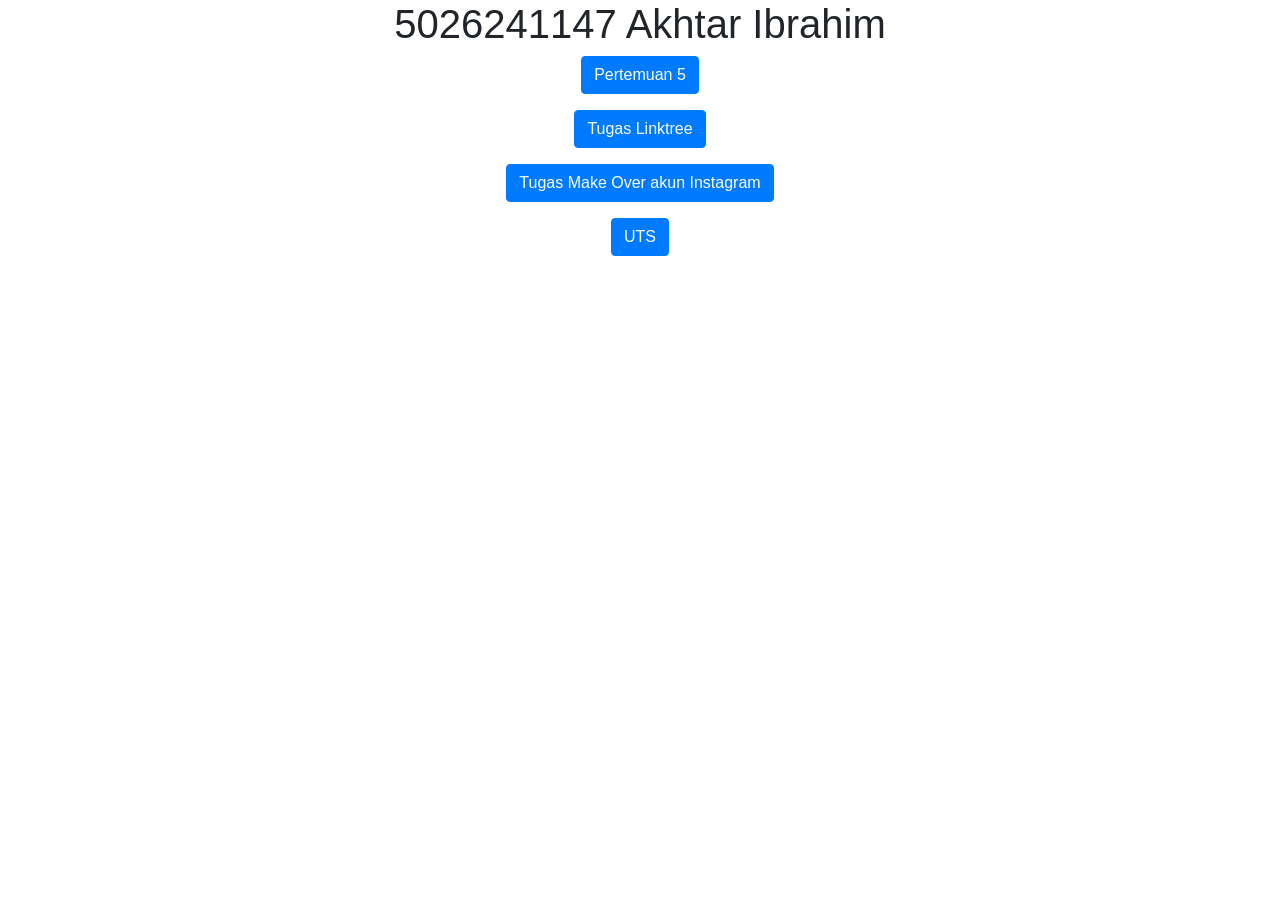
==== index.html @ 6a3efa3b "finalisasi" ====
<!doctype html>
<html lang="en">
  <head>
    <title>5026241147</title>
    <meta charset="utf-8" />
    <meta name="viewport" content="width=device-width, initial-scale=1" />
    <link
      rel="stylesheet"
      href="https://cdn.jsdelivr.net/npm/bootstrap@4.6.2/dist/css/bootstrap.min.css"
    />
    <script src="https://cdn.jsdelivr.net/npm/jquery@3.7.1/dist/jquery.slim.min.js"></script>
    <script src="https://cdn.jsdelivr.net/npm/popper.js@1.16.1/dist/umd/popper.min.js"></script>
    <script src="https://cdn.jsdelivr.net/npm/bootstrap@4.6.2/dist/js/bootstrap.bundle.min.js"></script>
  </head>

  <body>
    <div class="container">
        <center>
            <h1>5026241147 Akhtar Ibrahim</h1>
            <p>
                <a href="pertemuan5.html" target="_blank" class="btn btn-primary">
                    Pertemuan 5 
                </a>
            </p>
            <p>
                <a href="" target="_blank" class="btn btn-primary">
                    Tugas Linktree 
                </a>
            </p>
            <p>
                <a href="" target="_blank" class="btn btn-primary">
                    Tugas Make Over akun Instagram
                </a>
            </p>
            <p>
                <a href="" target="_blank" class="btn btn-primary">
                    UTS
                </a>
            </p>
        </center>
    </div>
  </body>
</html>
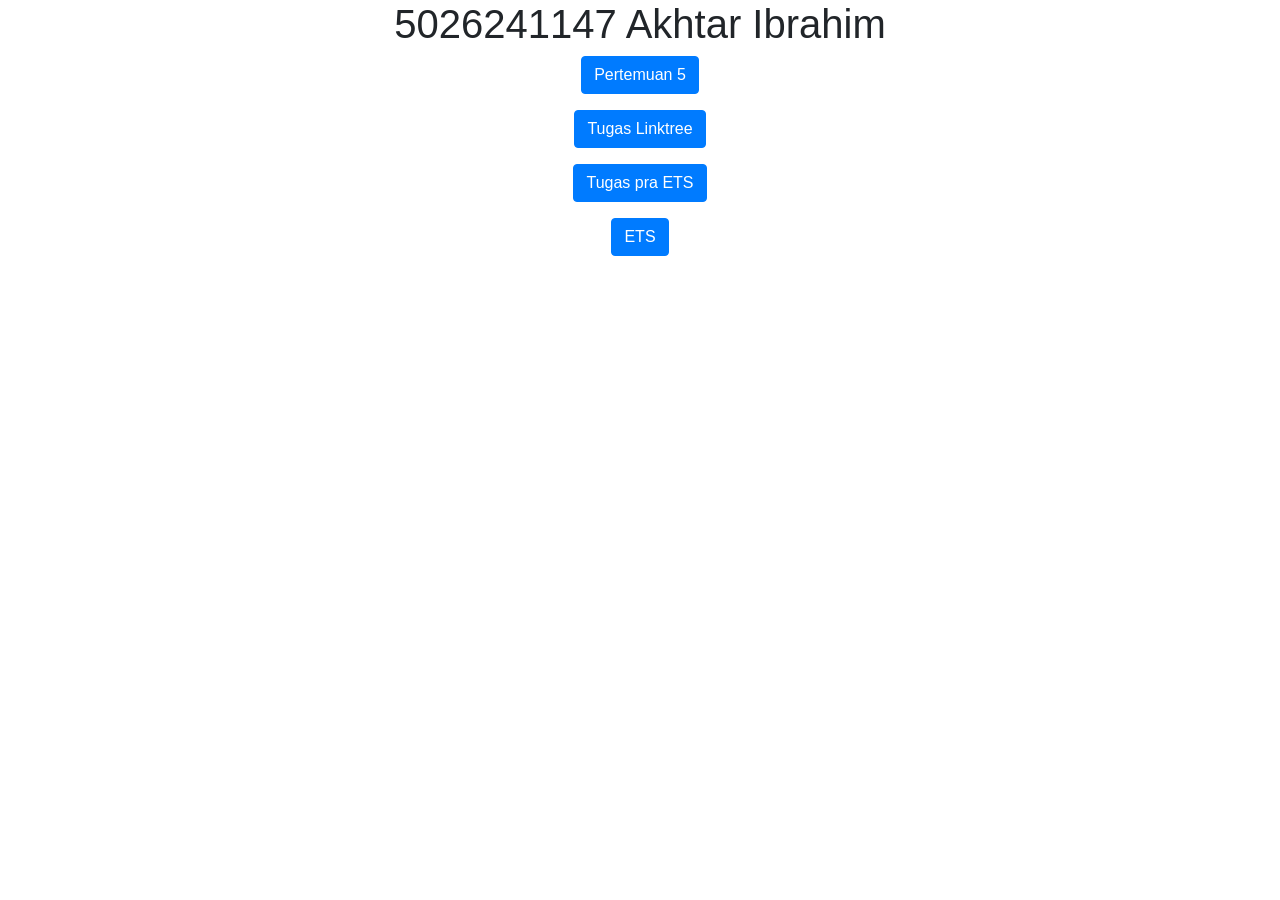
==== commit 94a024fe: "Tugas pra ETS" ====
--- a/index.html
+++ b/index.html
@@ -23,18 +23,18 @@
                 </a>
             </p>
             <p>
-                <a href="" target="_blank" class="btn btn-primary">
+                <a href="Linktree.html" target="_blank" class="btn btn-primary">
                     Tugas Linktree 
                 </a>
             </p>
             <p>
-                <a href="" target="_blank" class="btn btn-primary">
-                    Tugas Make Over akun Instagram
+                <a href="tugas_ets.html" target="_blank" class="btn btn-primary">
+                    Tugas pra ETS
                 </a>
             </p>
             <p>
                 <a href="" target="_blank" class="btn btn-primary">
-                    UTS
+                    ETS
                 </a>
             </p>
         </center>
